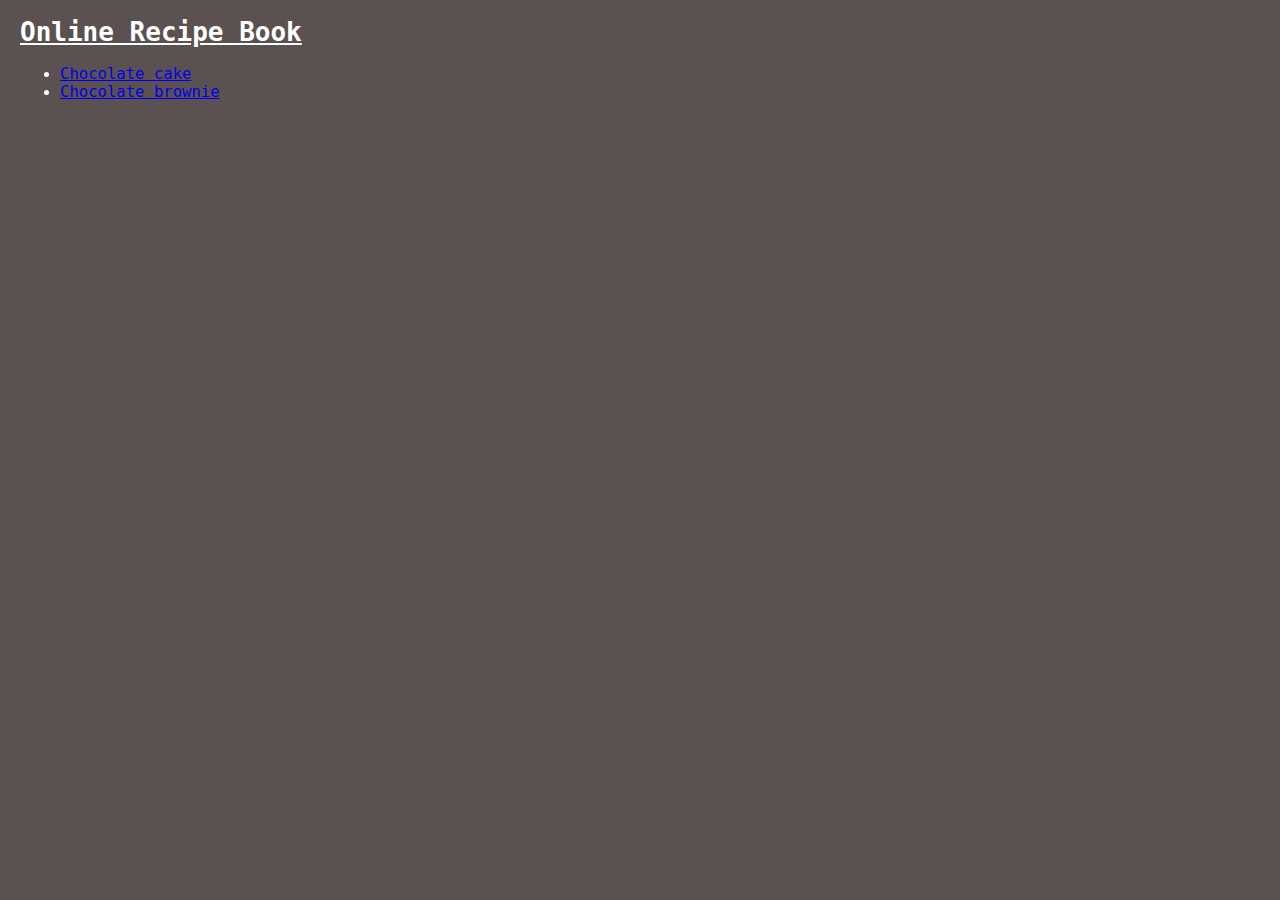
==== templates/index.html @ f063e4c1 "recipe layouts completed" ====
<!DOCTYPE html>
<html>
<head>
    <link rel="stylesheet" type="text/css" href="/static/css/styles.css">
</head>
<body>
<h1>Online Recipe Book</h1>
<ul>
    <li><a href="/static/recipes/recipe1.html">Chocolate cake</a></li>
    <li><a href="/static/recipes/recipe2.html">Chocolate brownie</a></li>
    <!-- Add more recipe links as needed -->
</ul>
</body>
</html>
---- static/css/styles.css ----
img {
  max-width: 30%;
  height: auto;
}
body {
    /* All text will be 20px from the left */
    margin-left: 20px;

    /* Make the background a dark grey */
    background-color: #5b5151;

    /* Change all text to be monospaced font by default */
    font-family: monospace;

    /* Make the font color a shade of green */
    color: #ffffff;
}
  /* Add CSS to underline the heading */
h1 {
    text-decoration: underline;
}
h2 {
    font-size: 120%;
}
ul {
    font-size: 120%;
}
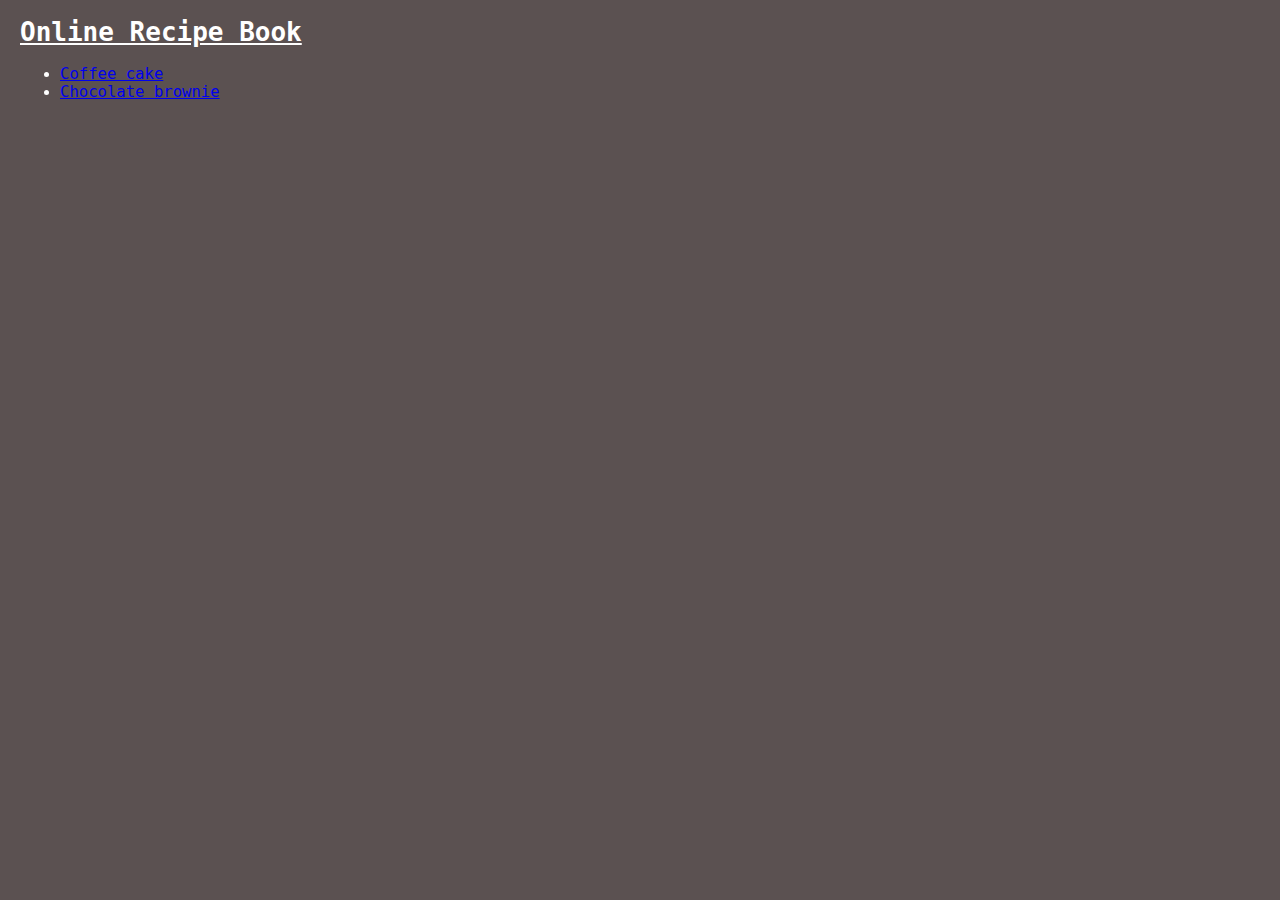
==== commit 4811009b: "completed 2 recipes" ====
--- a/templates/index.html
+++ b/templates/index.html
@@ -6,7 +6,7 @@
 <body>
 <h1>Online Recipe Book</h1>
 <ul>
-    <li><a href="/static/recipes/recipe1.html">Chocolate cake</a></li>
+    <li><a href="/static/recipes/recipe1.html">Coffee cake</a></li>
     <li><a href="/static/recipes/recipe2.html">Chocolate brownie</a></li>
     <!-- Add more recipe links as needed -->
 </ul>
--- a/static/css/styles.css
+++ b/static/css/styles.css
@@ -24,4 +24,26 @@
 }
 ul {
     font-size: 120%;
+}
+table {
+  table-layout: fixed;
+  width: 100%;
+  border-collapse: collapse;
+  border: 5px solid rgb(255, 255, 255);
+}
+
+thead th:nth-child(1) {
+  width: 120%;
+}
+
+thead th:nth-child(2) {
+  width: 200%;
+}
+td {
+  text-align: center;
+}
+
+th,
+td {
+  padding: 8px;
 }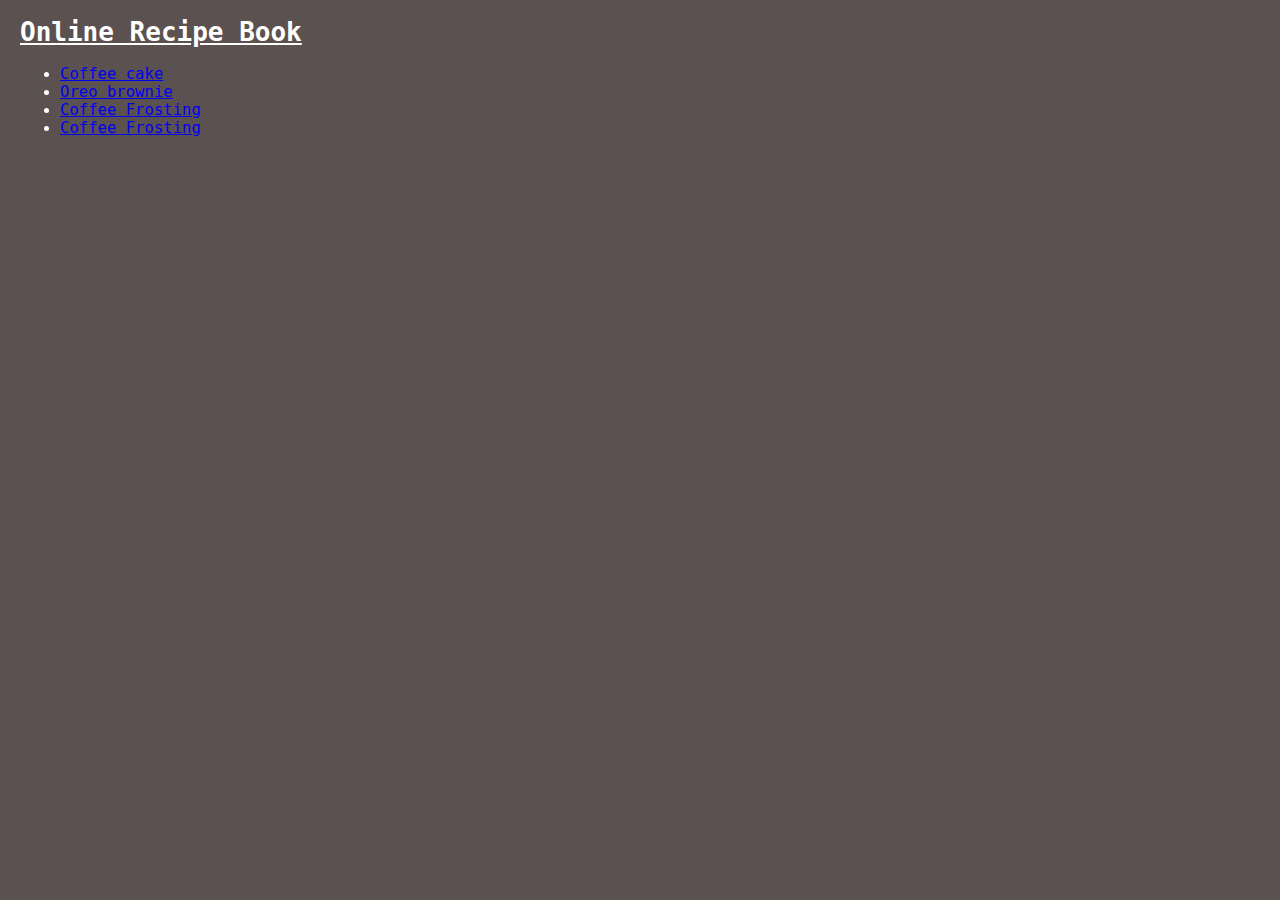
==== commit ee6518c6: "chocolate mousse" ====
--- a/templates/index.html
+++ b/templates/index.html
@@ -1,14 +1,17 @@
 <!DOCTYPE html>
-<html>
+<html lang="en">
 <head>
     <link rel="stylesheet" type="text/css" href="/static/css/styles.css">
+    <title>Home Page</title>
 </head>
 <body>
-<h1>Online Recipe Book</h1>
-<ul>
-    <li><a href="/static/recipes/recipe1.html">Coffee cake</a></li>
-    <li><a href="/static/recipes/recipe2.html">Chocolate brownie</a></li>
-    <!-- Add more recipe links as needed -->
-</ul>
+    <h1>Online Recipe Book</h1>
+    <ul>
+        <li><a href="/static/recipes/CoffeeCake.html">Coffee cake</a></li>
+        <li><a href="/static/recipes/OreoBrownie.html">Oreo brownie</a></li>
+        <li><a href="/static/recipes/CoffeeFrosting.html">Coffee Frosting</a></li>
+        <li><a href="/static/recipes/ChocolateMouse.html">Coffee Frosting</a></li>
+        <!-- Add more recipe links as needed -->
+    </ul>
 </body>
 </html>
